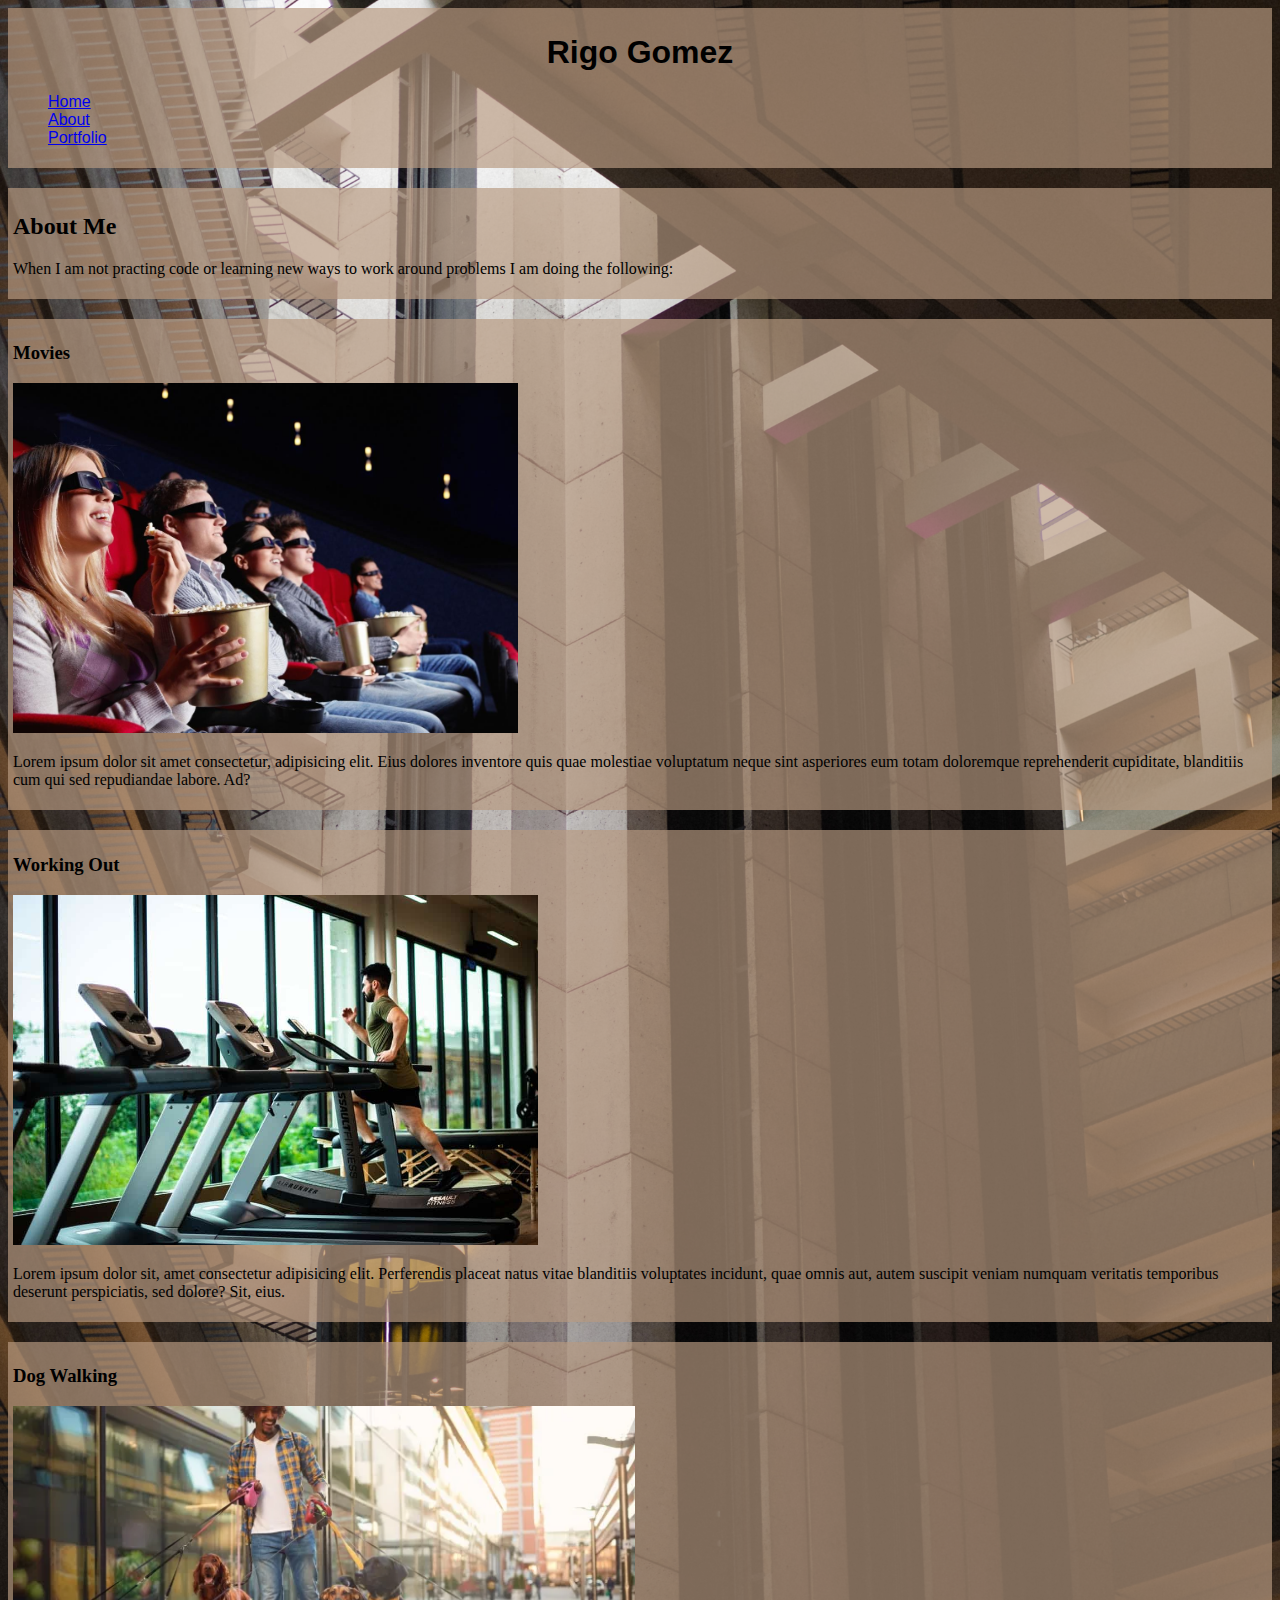
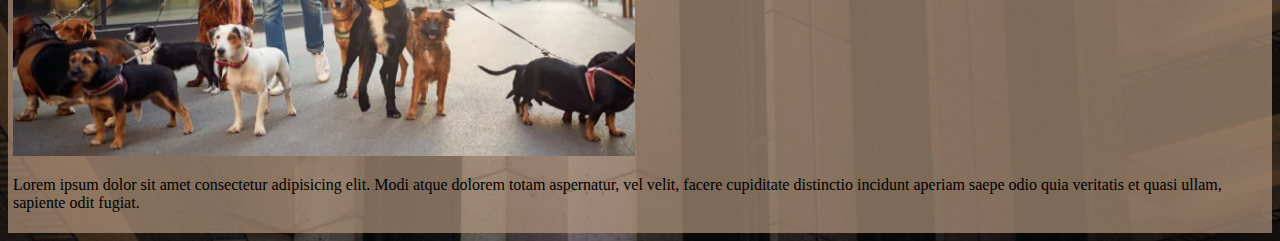
==== about.html @ 4e2375d0 "added images and background color to website as well as links to about page and portfolio page" ====
<!DOCTYPE html>
<html lang="en">
<head>
    <meta charset="UTF-8">
    <meta http-equiv="X-UA-Compatible" content="IE=edge">
    <meta name="viewport" content="width=device-width, initial-scale=1.0">
    <title>About Me </title>
    <link rel="stylesheet" href="styles.css">
</head>
<body>
    <header>
        <h1>Rigo Gomez</h1>
        <ul>
        <li class="nav_container"><a href="index.html" alt="Home page link">Home</a></li>
        <li class="nav_container"><a href="about.html" alt="About page link">About</a></li>
        <li class="nav_container"><a href="portfolio.html" alt="Portfolio page link">Portfolio</a></li>
        </ul>
    </header>
    <div class="backdrop">
        <h2>About Me</h2>
        <p>When I am not practing code or learning new ways to work around problems I am doing the following: </p>
    </div>
    <div class="backdrop">
    <h3>Movies</h3>
        <img src="cinemaaudience.jpg" alt="auidence of people watching a movie" height="350px">
        <p>Lorem ipsum dolor sit amet consectetur, adipisicing elit. Eius dolores inventore quis quae molestiae voluptatum neque sint asperiores eum totam doloremque reprehenderit cupiditate, blanditiis cum qui sed repudiandae labore. Ad?</p>
    </div>
    <div class="backdrop">
        <h3>Working Out</h3>
        <img src="man-at-nyc-gym.jpg" alt="Man inside of a gym on a treadmill" height="350px">
        <p>Lorem ipsum dolor sit, amet consectetur adipisicing elit. Perferendis placeat natus vitae blanditiis voluptates incidunt, quae omnis aut, autem suscipit veniam numquam veritatis temporibus deserunt perspiciatis, sed dolore? Sit, eius.</p>
    </div>
    <div class="backdrop">
        <h3>Dog Walking</h3>
        <img src="dogwalking.jpg" alt="Man walking multiple dogs" height="350px">
        <p>Lorem ipsum dolor sit amet consectetur adipisicing elit. Modi atque dolorem totam aspernatur, vel velit, facere cupiditate distinctio incidunt aperiam saepe odio quia veritatis et quasi ullam, sapiente odit fugiat.</p>
    </div>
</body>
</html>
---- styles.css ----
body{
    background-image: url(jason-leung-FG5gLcEtcXs-unsplash.jpg);
    background-position: center;
    background-size: 100%;
    color:rgb(0, 0, 0) ;
}
h1{
    text-align: center;
}

.backdrop{
    background-color: rgba(183, 154, 128, 0.677);
    margin-top: 20px;
    padding: 5px 5px 5px 5px;
}
header{
    font-family: 'Segoe UI', Tahoma, Geneva, Verdana, sans-serif;
    color: rgb(0, 0, 0);
    background-color: rgba(183, 154, 128, 0.677) ;
    padding-bottom: 5px;
    padding-top: 5px;
}

.nav_container{
    display: flex;
    flex-direction: row;
   
}
.footer_img{
    height: 80px;
    width: 80px;
    display: block;
    margin-left: auto;
    margin-right: auto;
}
footer{
    position: absolute;
    bottom:0;
    width:100%
}
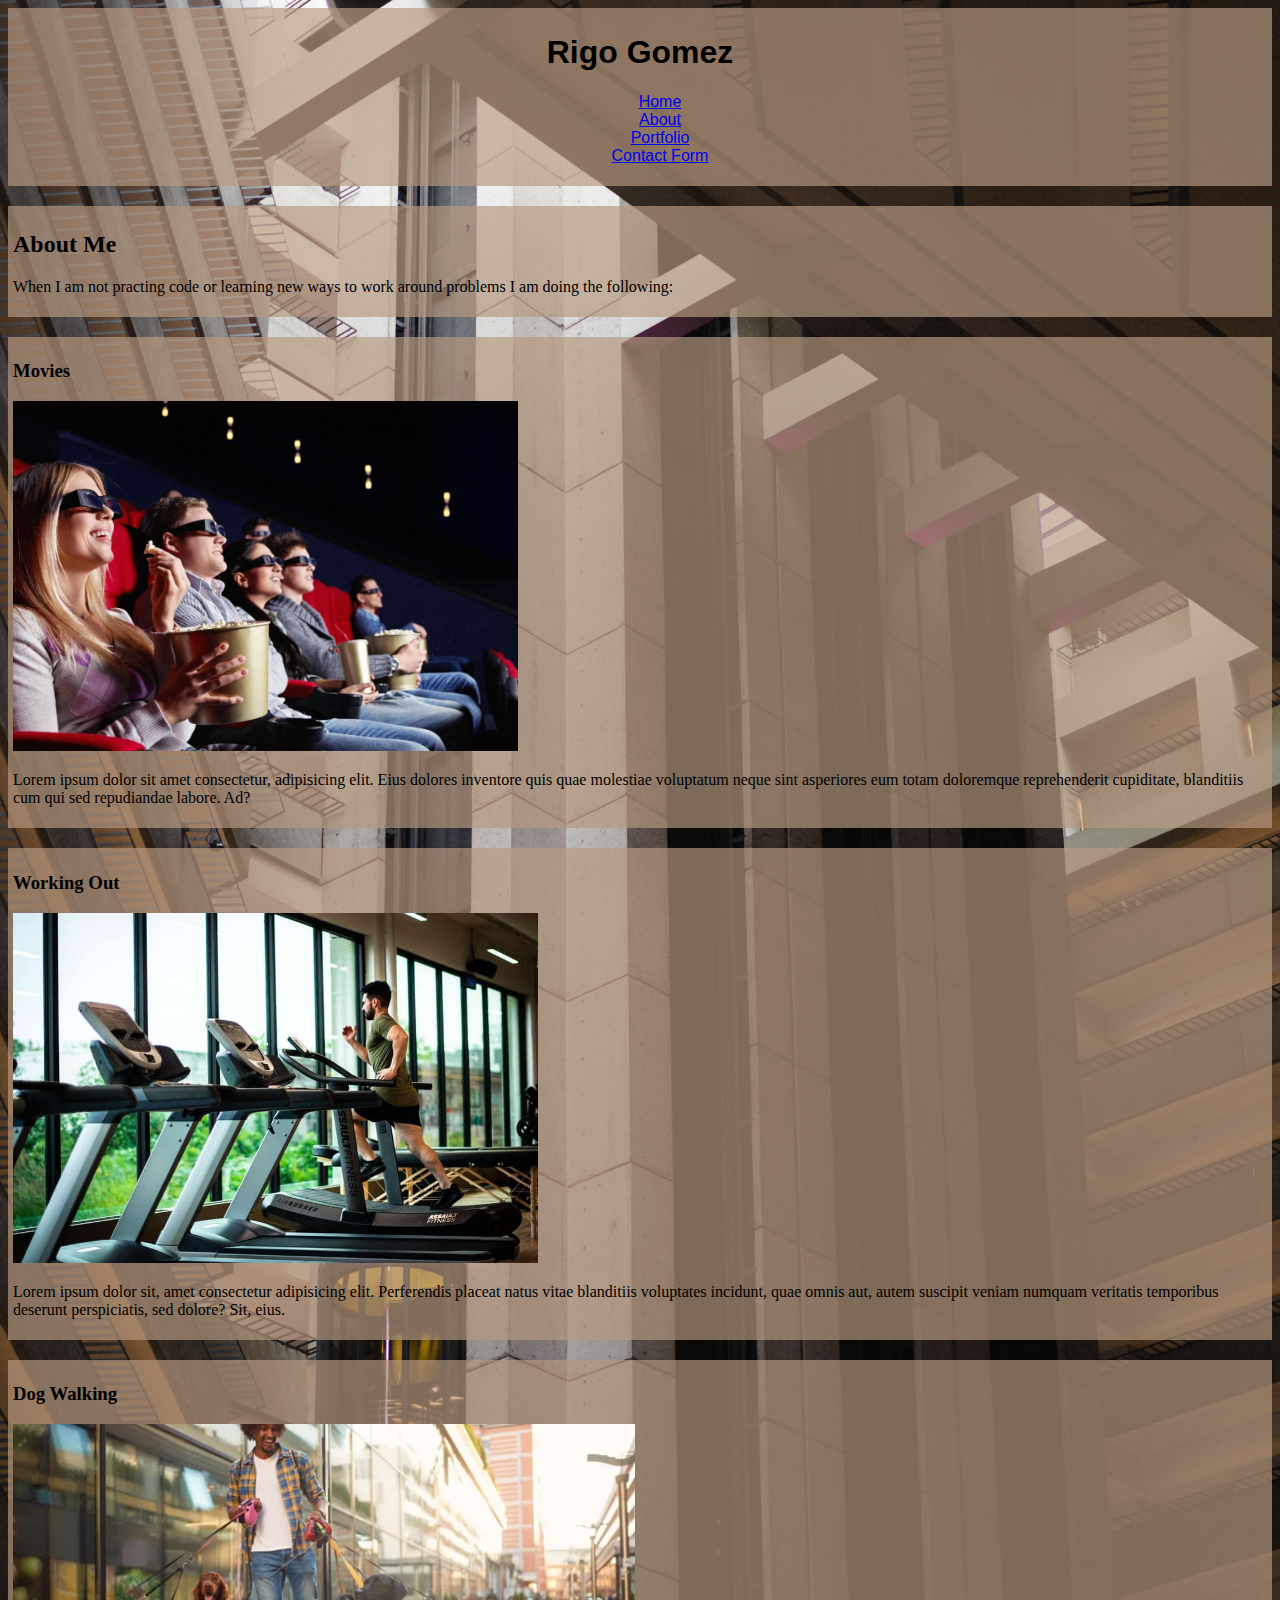
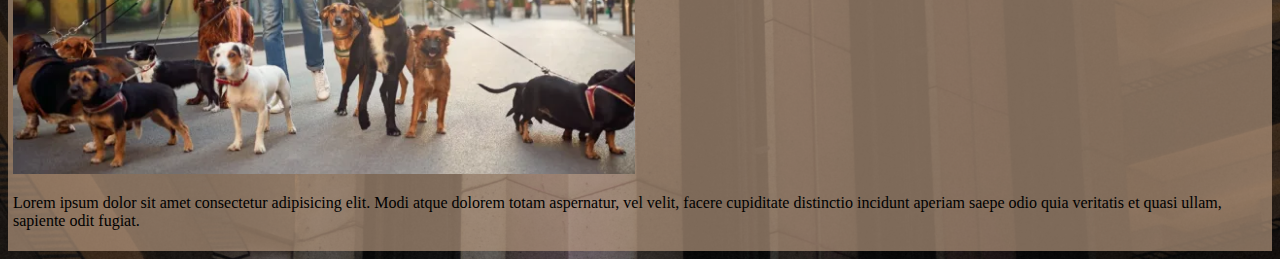
==== commit f277d1ad: "cleaned up code with a projects folder and linked contact form to the nav bar of home page" ====
--- a/about.html
+++ b/about.html
@@ -14,6 +14,7 @@
         <li class="nav_container"><a href="index.html" alt="Home page link">Home</a></li>
         <li class="nav_container"><a href="about.html" alt="About page link">About</a></li>
         <li class="nav_container"><a href="portfolio.html" alt="Portfolio page link">Portfolio</a></li>
+        <li class="nav_container"><a href="form.html" alt="Form page link">Contact Form</a></li>
         </ul>
     </header>
     <div class="backdrop">
@@ -22,17 +23,17 @@
     </div>
     <div class="backdrop">
     <h3>Movies</h3>
-        <img src="cinemaaudience.jpg" alt="auidence of people watching a movie" height="350px">
+        <img src="photos/cinemaaudience.jpg" alt="auidence of people watching a movie" height="350px">
         <p>Lorem ipsum dolor sit amet consectetur, adipisicing elit. Eius dolores inventore quis quae molestiae voluptatum neque sint asperiores eum totam doloremque reprehenderit cupiditate, blanditiis cum qui sed repudiandae labore. Ad?</p>
     </div>
     <div class="backdrop">
         <h3>Working Out</h3>
-        <img src="man-at-nyc-gym.jpg" alt="Man inside of a gym on a treadmill" height="350px">
+        <img src="photos/man-at-nyc-gym.jpg" alt="Man inside of a gym on a treadmill" height="350px">
         <p>Lorem ipsum dolor sit, amet consectetur adipisicing elit. Perferendis placeat natus vitae blanditiis voluptates incidunt, quae omnis aut, autem suscipit veniam numquam veritatis temporibus deserunt perspiciatis, sed dolore? Sit, eius.</p>
     </div>
     <div class="backdrop">
         <h3>Dog Walking</h3>
-        <img src="dogwalking.jpg" alt="Man walking multiple dogs" height="350px">
+        <img src="photos/dogwalking.jpg" alt="Man walking multiple dogs" height="350px">
         <p>Lorem ipsum dolor sit amet consectetur adipisicing elit. Modi atque dolorem totam aspernatur, vel velit, facere cupiditate distinctio incidunt aperiam saepe odio quia veritatis et quasi ullam, sapiente odit fugiat.</p>
     </div>
 </body>
--- a/styles.css
+++ b/styles.css
@@ -23,7 +23,7 @@
 
 .nav_container{
     display: flex;
-    flex-direction: row;
+    justify-content: space-around;
    
 }
 .footer_img{
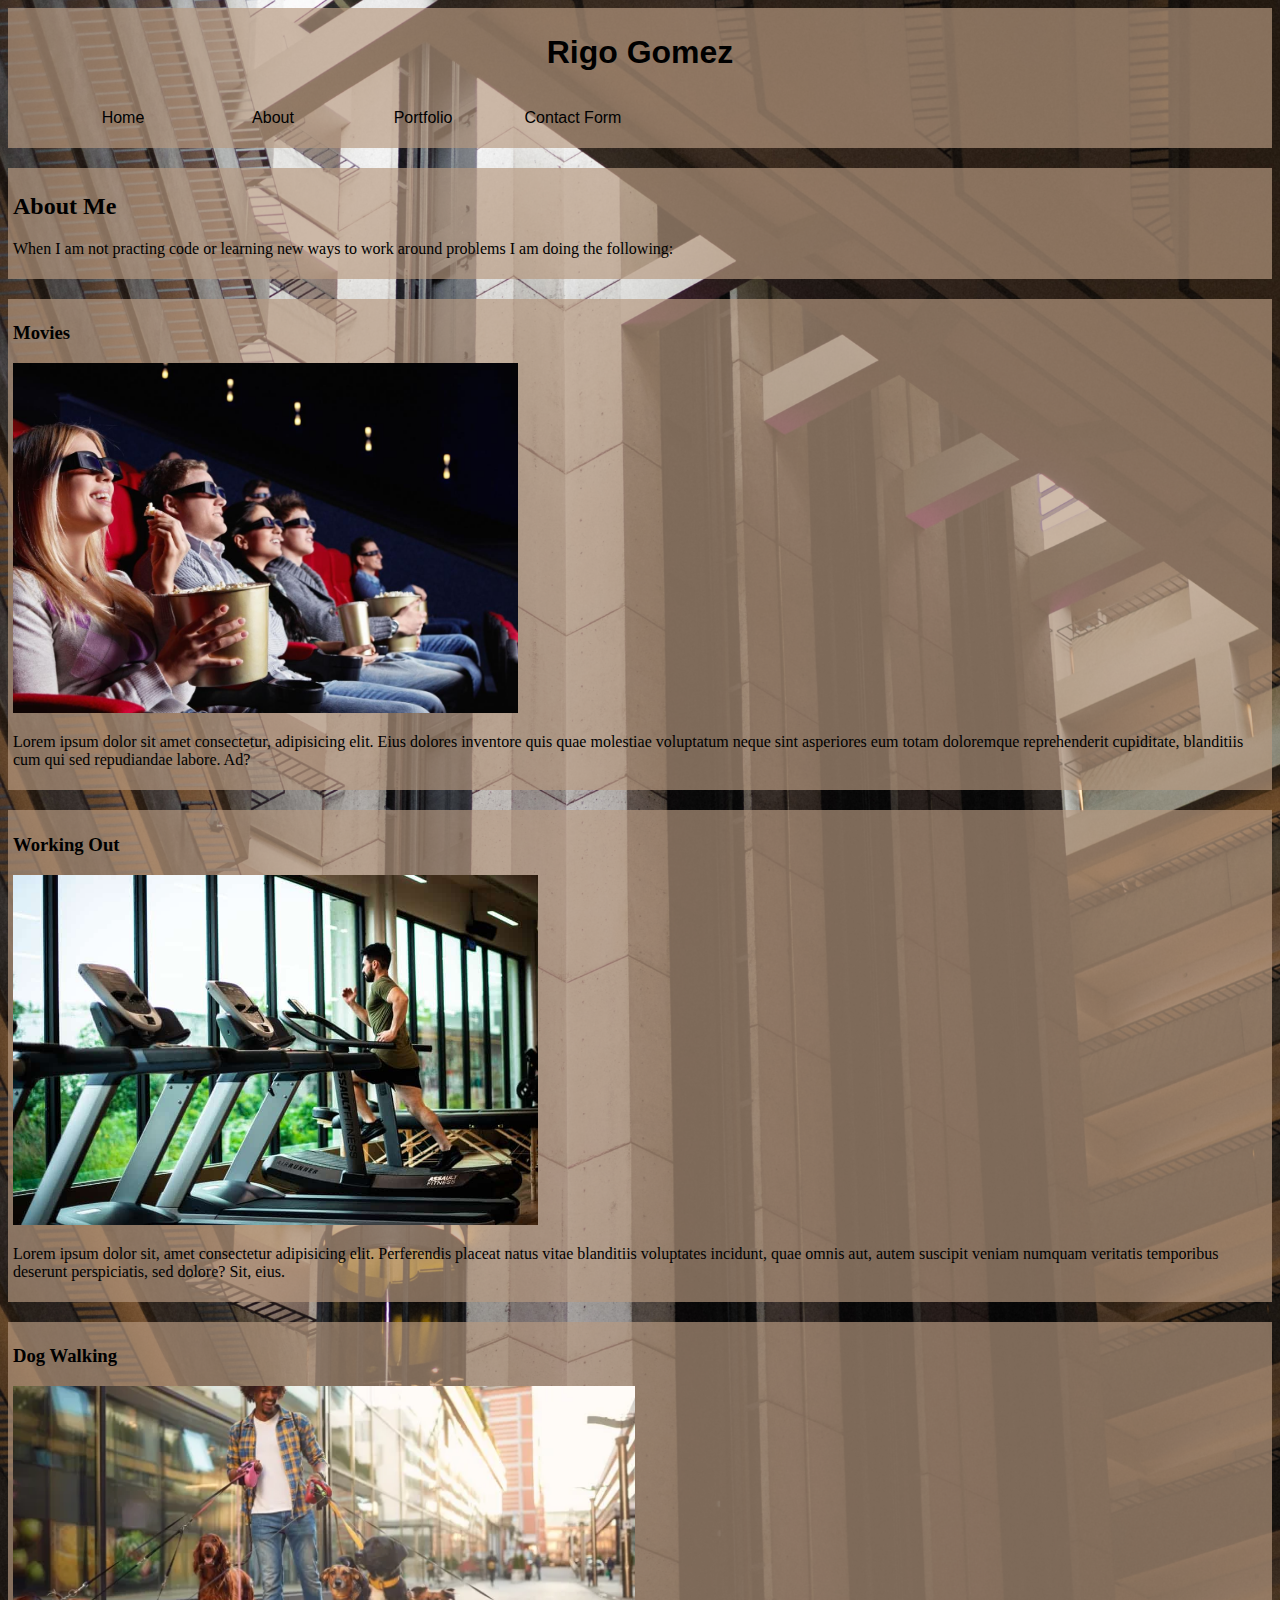
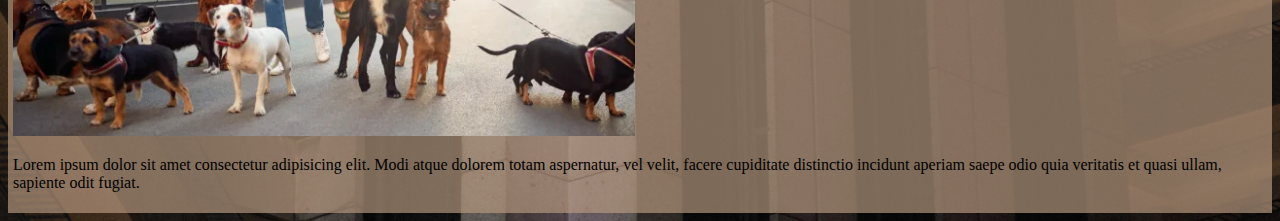
==== commit fb0473a9: "added media query which needs work, clened up contact form apperance, and updated the look of nav ba" ====
--- a/about.html
+++ b/about.html
@@ -10,12 +10,14 @@
 <body>
     <header>
         <h1>Rigo Gomez</h1>
-        <ul>
-        <li class="nav_container"><a href="index.html" alt="Home page link">Home</a></li>
-        <li class="nav_container"><a href="about.html" alt="About page link">About</a></li>
-        <li class="nav_container"><a href="portfolio.html" alt="Portfolio page link">Portfolio</a></li>
-        <li class="nav_container"><a href="form.html" alt="Form page link">Contact Form</a></li>
-        </ul>
+        <nav>
+            <ul>
+                <li class="nav_container"><a rel="noopener" href="index.html" alt="Home page link" >Home</a></li>
+                <li class="nav_container"><a rel="noopener" href="about.html" alt="About page link">About</a></li>
+                <li class="nav_container"><a href="portfolio.html" alt="Portfolio page link">Portfolio</a></li>
+                <li class="nav_container"><a href="form.html" alt="Form page link" target="_blank">Contact Form</a></li>
+            </ul>
+        </nav>
     </header>
     <div class="backdrop">
         <h2>About Me</h2>
--- a/styles.css
+++ b/styles.css
@@ -1,5 +1,9 @@
+*{
+    padding: 10;
+    margin: 10;
+}
 body{
-    background-image: url(jason-leung-FG5gLcEtcXs-unsplash.jpg);
+    background-image: url(photos/jason-leung-FG5gLcEtcXs-unsplash.jpg);
     background-position: center;
     background-size: 100%;
     color:rgb(0, 0, 0) ;
@@ -20,7 +24,26 @@
     padding-bottom: 5px;
     padding-top: 5px;
 }
+nav{
+    height: 50px;
+}
+nav ul li{
+    list-style-type: none;
+    width: 150px;
+    float: left;
+}
 
+nav ul li a{
+    text-decoration: none;
+    color: black;
+    line-height: 50px ;
+    display: block;
+    text-align: center;
+}
+nav ul li a:hover{
+    background-color: white;
+    color: blue;
+}
 .nav_container{
     display: flex;
     justify-content: space-around;
@@ -37,4 +60,22 @@
     position: absolute;
     bottom:0;
     width:100%
+}
+
+@media (max-width:750px ){
+    p{
+        font-size: 1rem;
+    }
+    li{
+        font-size: 1rem;
+    }
+    h2{
+        font-size: 1.35rem;
+    }
+    h1{
+        font-size: 2rem;
+    }
+    h3{
+        font-size: 1.25rem;
+    }
 }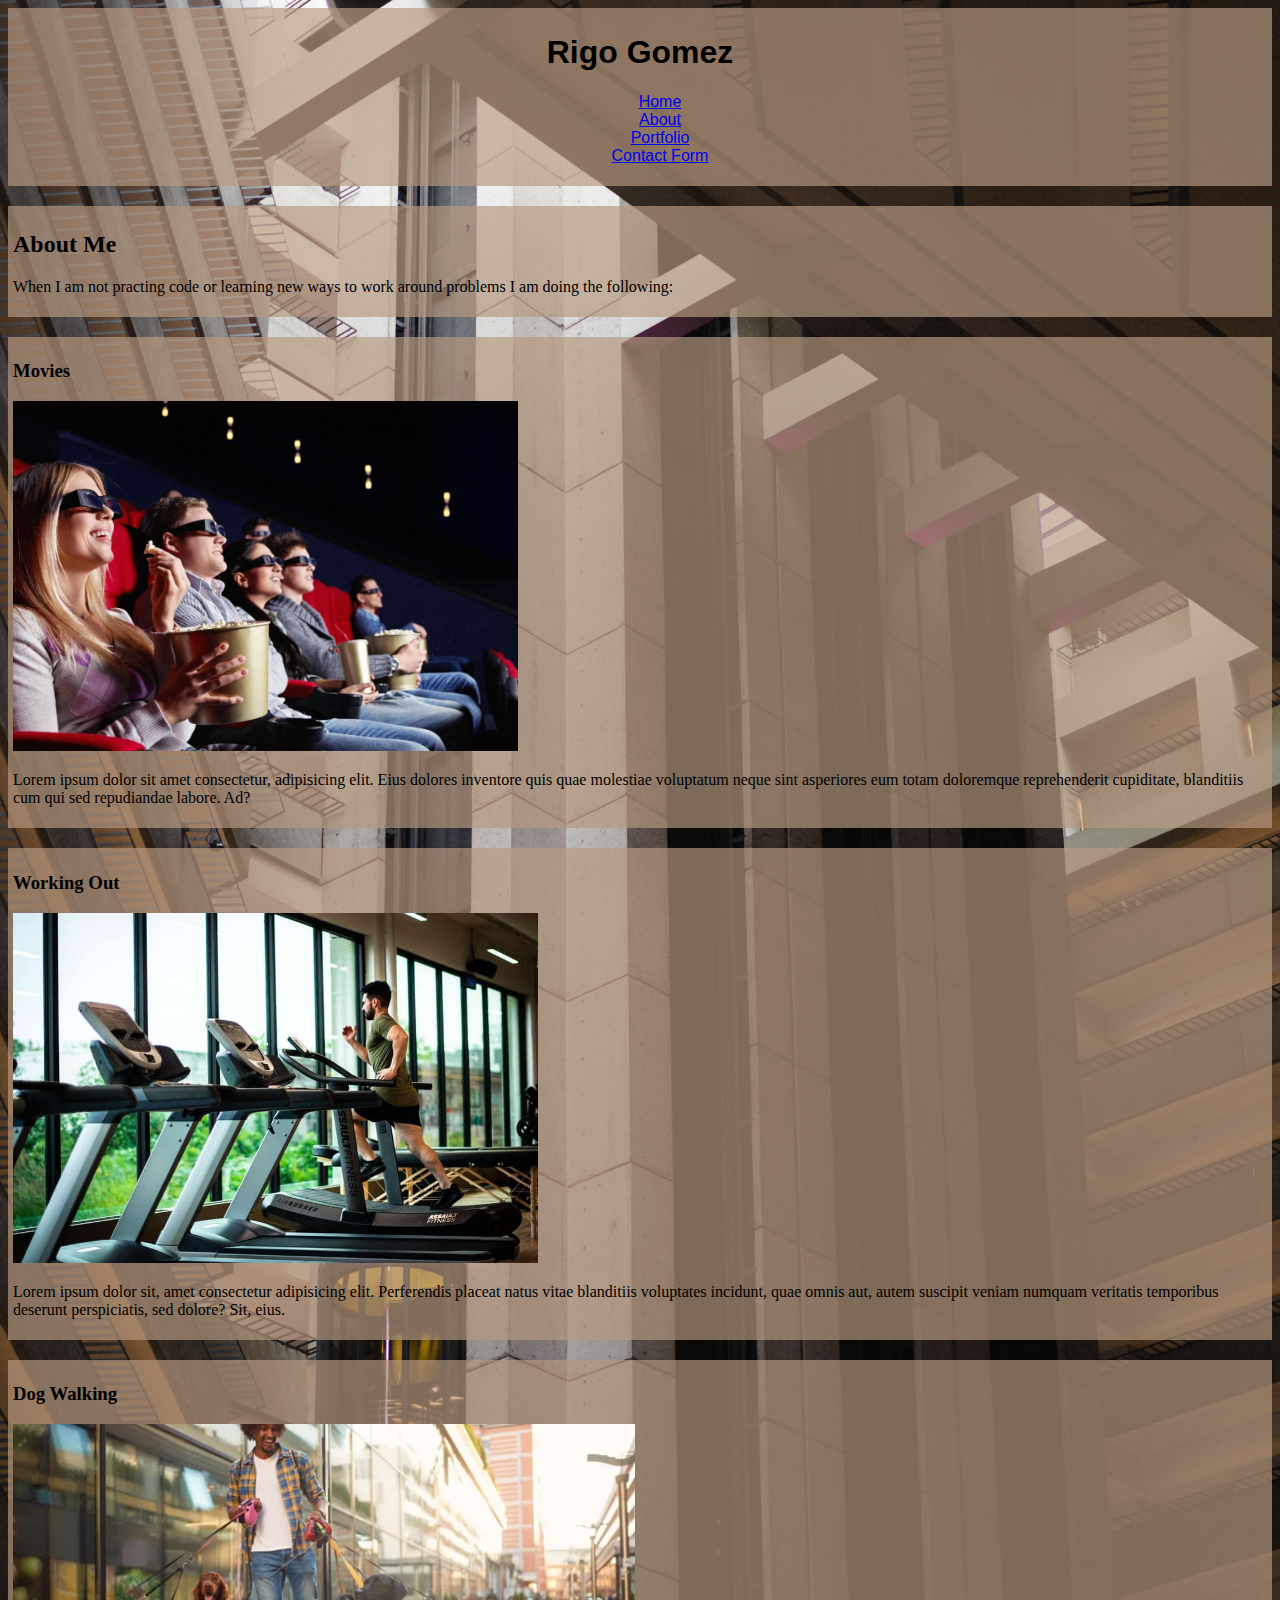
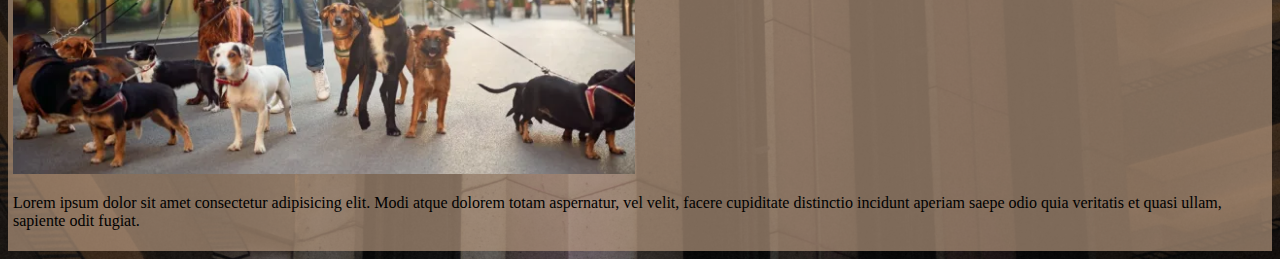
==== commit 384c8a17: "Merge pull request #6 from Rigo-Gomez-Personal-Website/cleanup" ====
--- a/about.html
+++ b/about.html
@@ -10,14 +10,12 @@
 <body>
     <header>
         <h1>Rigo Gomez</h1>
-        <nav>
-            <ul>
-                <li class="nav_container"><a rel="noopener" href="index.html" alt="Home page link" >Home</a></li>
-                <li class="nav_container"><a rel="noopener" href="about.html" alt="About page link">About</a></li>
-                <li class="nav_container"><a href="portfolio.html" alt="Portfolio page link">Portfolio</a></li>
-                <li class="nav_container"><a href="form.html" alt="Form page link" target="_blank">Contact Form</a></li>
-            </ul>
-        </nav>
+        <ul>
+        <li class="nav_container"><a href="index.html" alt="Home page link">Home</a></li>
+        <li class="nav_container"><a href="about.html" alt="About page link">About</a></li>
+        <li class="nav_container"><a href="portfolio.html" alt="Portfolio page link">Portfolio</a></li>
+        <li class="nav_container"><a href="form.html" alt="Form page link">Contact Form</a></li>
+        </ul>
     </header>
     <div class="backdrop">
         <h2>About Me</h2>
--- a/styles.css
+++ b/styles.css
@@ -1,9 +1,5 @@
-*{
-    padding: 10;
-    margin: 10;
-}
 body{
-    background-image: url(photos/jason-leung-FG5gLcEtcXs-unsplash.jpg);
+    background-image: url(jason-leung-FG5gLcEtcXs-unsplash.jpg);
     background-position: center;
     background-size: 100%;
     color:rgb(0, 0, 0) ;
@@ -24,26 +20,7 @@
     padding-bottom: 5px;
     padding-top: 5px;
 }
-nav{
-    height: 50px;
-}
-nav ul li{
-    list-style-type: none;
-    width: 150px;
-    float: left;
-}
 
-nav ul li a{
-    text-decoration: none;
-    color: black;
-    line-height: 50px ;
-    display: block;
-    text-align: center;
-}
-nav ul li a:hover{
-    background-color: white;
-    color: blue;
-}
 .nav_container{
     display: flex;
     justify-content: space-around;
@@ -60,22 +37,4 @@
     position: absolute;
     bottom:0;
     width:100%
-}
-
-@media (max-width:750px ){
-    p{
-        font-size: 1rem;
-    }
-    li{
-        font-size: 1rem;
-    }
-    h2{
-        font-size: 1.35rem;
-    }
-    h1{
-        font-size: 2rem;
-    }
-    h3{
-        font-size: 1.25rem;
-    }
 }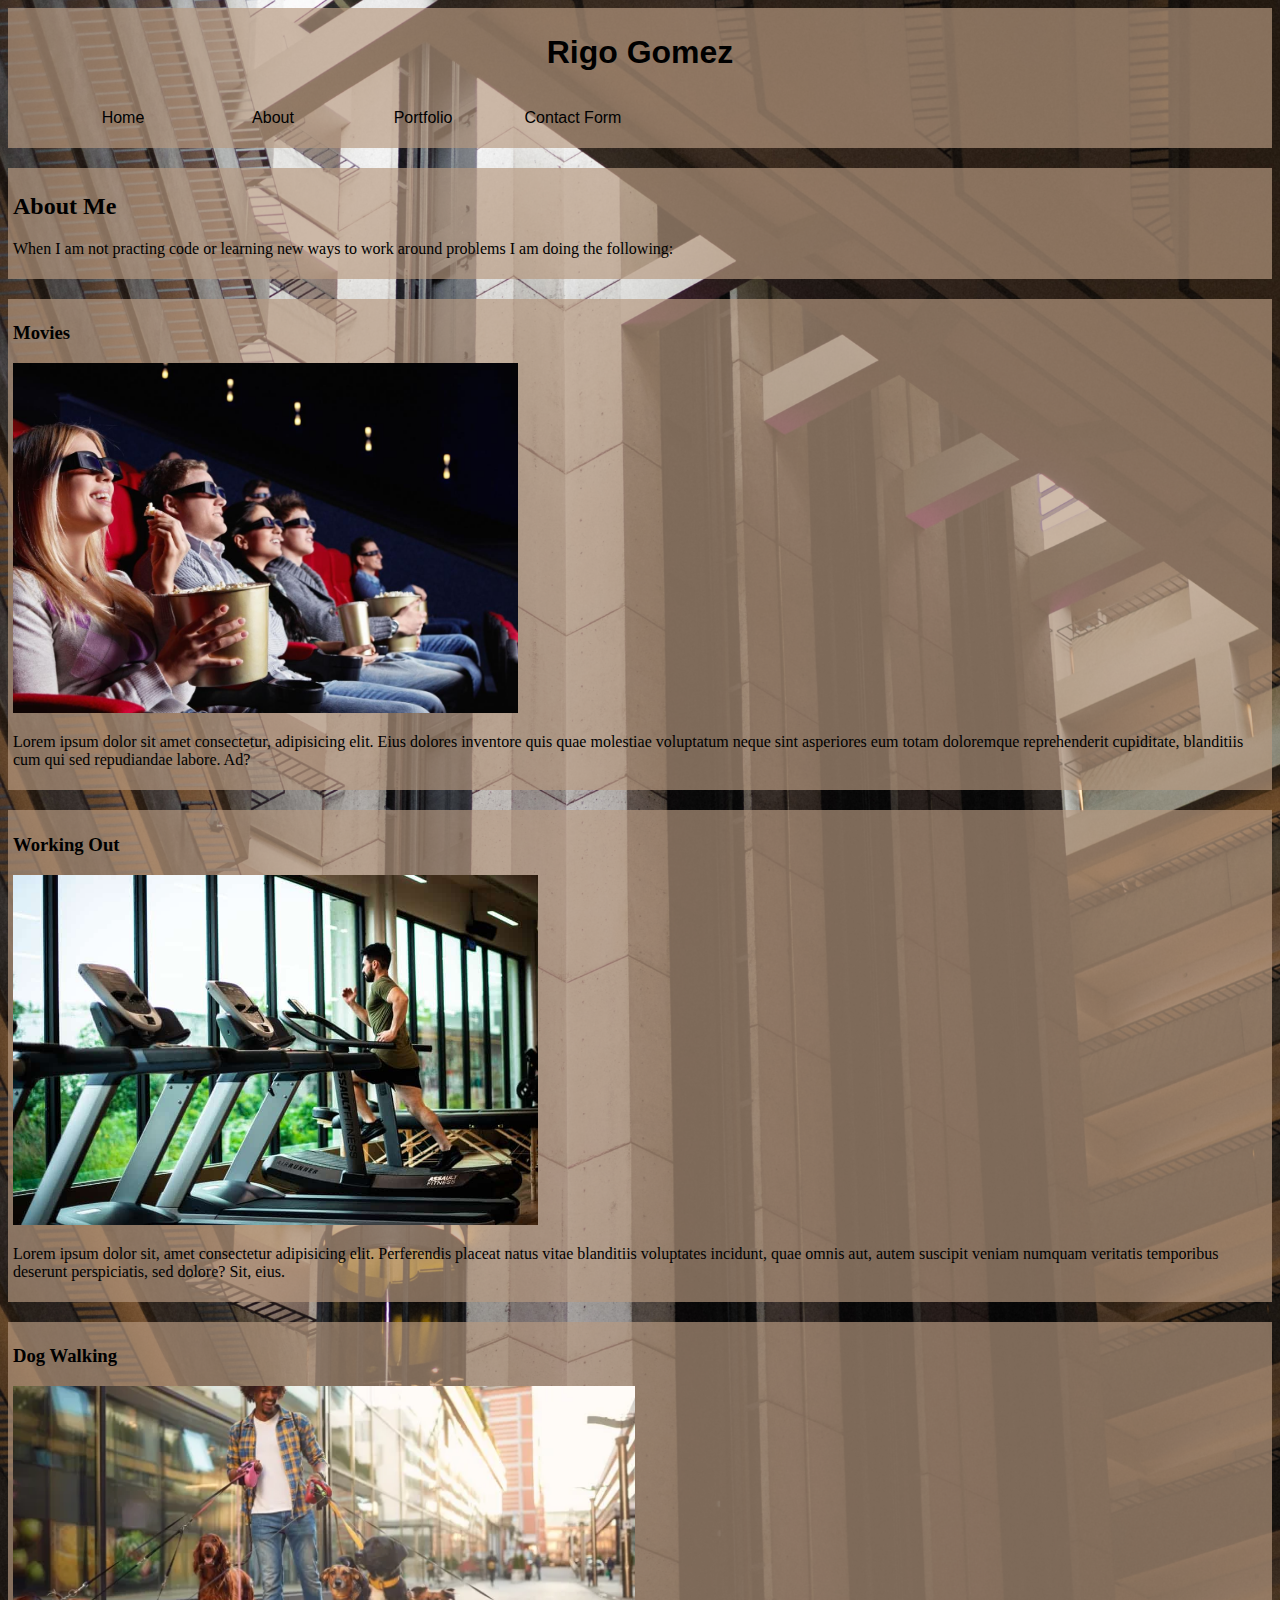
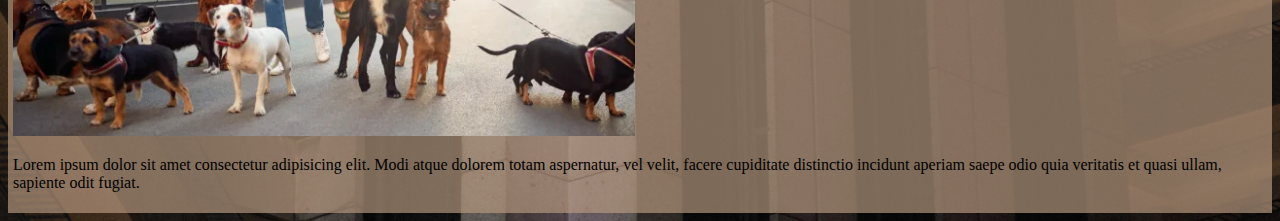
==== commit 81da7941: "Merge pull request #7 from Rigo-Gomez-Personal-Website/week2final_steps" ====
--- a/about.html
+++ b/about.html
@@ -10,12 +10,14 @@
 <body>
     <header>
         <h1>Rigo Gomez</h1>
-        <ul>
-        <li class="nav_container"><a href="index.html" alt="Home page link">Home</a></li>
-        <li class="nav_container"><a href="about.html" alt="About page link">About</a></li>
-        <li class="nav_container"><a href="portfolio.html" alt="Portfolio page link">Portfolio</a></li>
-        <li class="nav_container"><a href="form.html" alt="Form page link">Contact Form</a></li>
-        </ul>
+        <nav>
+            <ul>
+                <li class="nav_container"><a rel="noopener" href="index.html" alt="Home page link" >Home</a></li>
+                <li class="nav_container"><a rel="noopener" href="about.html" alt="About page link">About</a></li>
+                <li class="nav_container"><a href="portfolio.html" alt="Portfolio page link">Portfolio</a></li>
+                <li class="nav_container"><a href="form.html" alt="Form page link" target="_blank">Contact Form</a></li>
+            </ul>
+        </nav>
     </header>
     <div class="backdrop">
         <h2>About Me</h2>
--- a/styles.css
+++ b/styles.css
@@ -1,5 +1,9 @@
+*{
+    padding: 10;
+    margin: 10;
+}
 body{
-    background-image: url(jason-leung-FG5gLcEtcXs-unsplash.jpg);
+    background-image: url(photos/jason-leung-FG5gLcEtcXs-unsplash.jpg);
     background-position: center;
     background-size: 100%;
     color:rgb(0, 0, 0) ;
@@ -20,7 +24,26 @@
     padding-bottom: 5px;
     padding-top: 5px;
 }
+nav{
+    height: 50px;
+}
+nav ul li{
+    list-style-type: none;
+    width: 150px;
+    float: left;
+}
 
+nav ul li a{
+    text-decoration: none;
+    color: black;
+    line-height: 50px ;
+    display: block;
+    text-align: center;
+}
+nav ul li a:hover{
+    background-color: white;
+    color: blue;
+}
 .nav_container{
     display: flex;
     justify-content: space-around;
@@ -37,4 +60,22 @@
     position: absolute;
     bottom:0;
     width:100%
+}
+
+@media (max-width:750px ){
+    p{
+        font-size: 1rem;
+    }
+    li{
+        font-size: 1rem;
+    }
+    h2{
+        font-size: 1.35rem;
+    }
+    h1{
+        font-size: 2rem;
+    }
+    h3{
+        font-size: 1.25rem;
+    }
 }